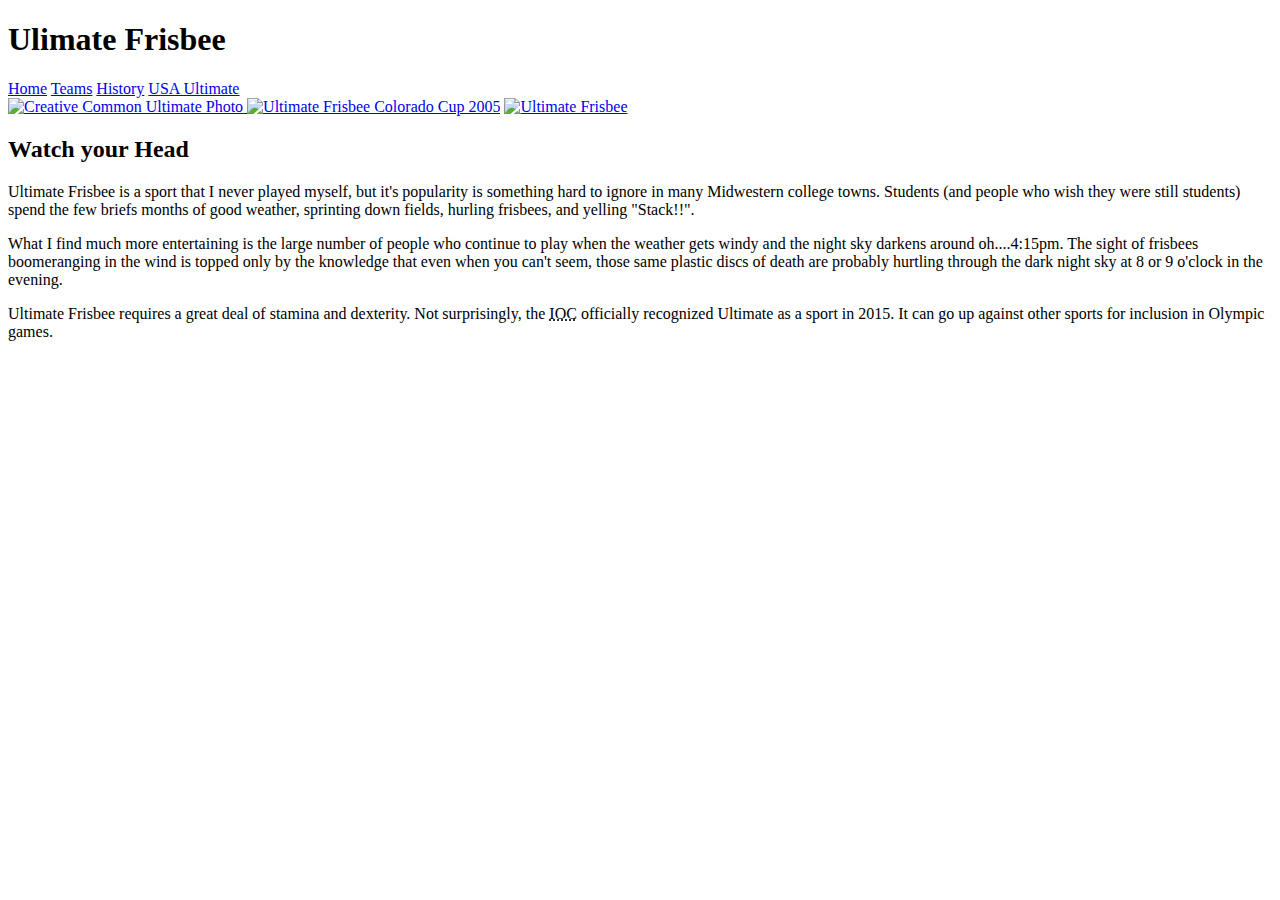
==== index.html @ 84a6800e "Add files via upload" ====
<!DOCTYPE html>
<html lang="en">
<head>
	<meta charset="UTF-8">
	<title>Ultimate Frisbee - Home</title>
	<link rel="stylesheet" href="css/hw1.css">
</head>
<body>
	<header>
		<h1>Ulimate Frisbee</h1>
		<nav>
			<a href="index.html" class = "active">Home</a>
			<a href="teams.html">Teams</a>
			<a href="history.html">History</a>
			<a href="http://www.usaultimate.org/index.html" target="_blank">USA Ultimate</a>
		</nav>
	</header>
	<main>
		<aside class = "left">
            <a href="https://commons.wikimedia.org/wiki/File%3AUltimate_Frisbee%2C_Jul_2009_-_17.jpg"><img src="https://upload.wikimedia.org/wikipedia/commons/5/5d/Ultimate_Frisbee%2C_Jul_2009_-_19.jpg" alt="Creative Common Ultimate Photo" title="By Ed Yourdon [CC BY-SA 2.0 (http://creativecommons.org/licenses/by-sa/2.0)], via Wikimedia Commons"/> </a>

            <a href="https://commons.wikimedia.org/wiki/File%3AUltimate_Frisbee_Colorado_Cup_2005.jpg"><img alt="Ultimate Frisbee Colorado Cup 2005" src="https://upload.wikimedia.org/wikipedia/commons/thumb/7/7d/Ultimate_Frisbee_Colorado_Cup_2005.jpg/512px-Ultimate_Frisbee_Colorado_Cup_2005.jpg"/></a>


            <a href="https://www.flickr.com/photos/paradisecoastie/15409853738/" title="Ultimate Frisbee"><img src="https://farm4.staticflickr.com/3948/15409853738_7dbfbfbac7_k.jpg"  alt="Ultimate Frisbee"></a>
		</aside>
		<section class = "right">
			<h2>Watch your Head </h2>
                <p>Ultimate Frisbee is a sport that I never played myself, but it's popularity is something hard to ignore in many Midwestern college towns.  Students (and people who wish they were still students) spend the few briefs months of good weather, sprinting down fields, hurling frisbees, and yelling "Stack!!".</p>
                <p>What I find much more entertaining is the large number of people who continue to play when the weather gets windy and the night sky darkens around oh....4:15pm.  The sight of frisbees boomeranging in the wind is topped only by the knowledge that even when you can't seem, those same plastic discs of death are probably hurtling through the dark night sky at 8 or 9 o'clock in the evening.
                </p>
                <p>Ultimate Frisbee requires a great deal of stamina and dexterity.  Not surprisingly, the <abbr title = "International Olympic Committee">IOC</abbr> officially recognized Ultimate as a sport in 2015.   It can go up against other sports for inclusion in  Olympic games.</p>
	    </section>
    </main>
</body>
</html>
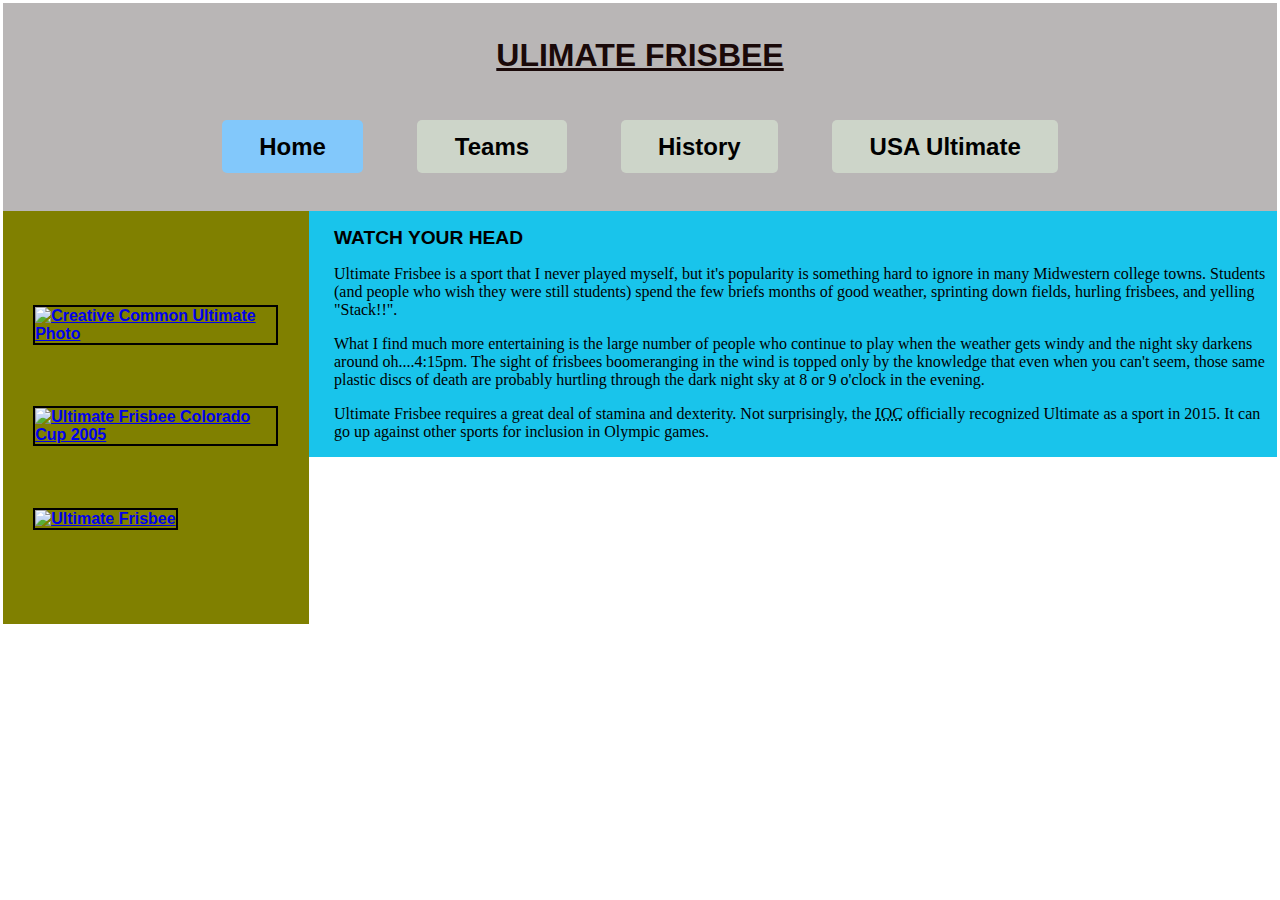
==== commit b2904ee5: "Update index.html" ====
--- a/index.html
+++ b/index.html
@@ -3,7 +3,7 @@
 <head>
 	<meta charset="UTF-8">
 	<title>Ultimate Frisbee - Home</title>
-	<link rel="stylesheet" href="css/hw1.css">
+	<link rel="stylesheet" href="CSS/hw1.css">
 </head>
 <body>
 	<header>
@@ -33,4 +33,4 @@
 	    </section>
     </main>
 </body>
-</html>+</html>
--- a/CSS/hw1.css
+++ b/CSS/hw1.css
@@ -0,0 +1,111 @@
+body{
+    padding: 0.1%;
+    margin: 0.1%;
+}
+header{
+    background: #b9b6b6;
+    background-image: url("http://intro-webdesign.com/CSS/assignment-2/images/flywheel.jpg");
+    background-repeat: no-repeat;
+    background-size: cover;
+    padding: 1%;
+}
+nav{
+    text-align: center;
+}
+nav a{
+    background-color: rgba(218,234,213,0.60);
+    color: #000;
+    display: inline-block;
+    padding-top: 1%;
+    padding-bottom: 1%;
+    padding-right: 3%;
+    padding-left: 3%;
+    margin: 2%;
+    text-decoration: none;
+    border-radius: 5px;
+    font-size: 150%;
+}
+.active{
+    background: #82c8fb;
+}
+h1{
+    color: rgb(26, 9, 9);
+    text-transform: uppercase;
+    font-family: 'Franklin Gothic Medium', 'Arial Narrow', Arial, sans-serif, Helvetica, sans-serif;
+    font-size: 200%;
+    text-align: center;
+    text-decoration: underline;
+}
+h2{
+    color: #000;
+    text-transform: uppercase;
+    font-family: "Lucida Sans Unicode", "Lucida Grande", sans-serif;
+    font-size: 120%;
+    text-decoration:solid;
+}
+.left{
+    background: #808000;
+    width: 24%;
+    float: left;
+    padding: 5% 0;
+}
+.left img{
+    border: solid 2px #000;
+    width: 80%;
+    margin-left: 10%;
+    margin-right: 10%;
+    margin-top: 10%;
+    margin-bottom: 10%;
+}
+.right{
+    width: 74%;
+    display: inline-block;
+    padding-left: 2%;
+    height: 100%;
+    background-color: #19c4eb;
+}
+a{
+    font-family: Arial, Helvetica, sans-serif;
+    font-weight: bold;
+    font-size: 100%;
+}
+p{
+    font-family: "Palatino Linotype", "Book Antiqua", Palatino, serif;
+    font-size: 100%;
+}
+table{
+    width: 99%;
+    font-family: "Times New Roman", Times, serif;
+    font-weight: bold;
+    font-size: 100%;
+}
+th{
+    background: #808000;
+    color: #FFFFFF;
+    border: 2px solid #FFFFFF;
+    background-image: -webkit-linear-gradient(rgb(20, 18, 18),rgb(239, 227, 227));
+    background-image: -moz-linear-gradient(rgb(20, 18, 18),rgb(239, 227, 227));
+    background-image: -o-linear-gradient(rgb(20, 18, 18),rgb(239, 227, 227));
+    background-image: linear-gradient(rgb(20, 18, 18),rgb(239, 227, 227));
+    background-repeat: no-repeat;
+}
+td{
+    background: #E0FFFF;
+    color: #808080;
+    border:2px solid #FFFFFF;
+    text-align: center;
+}
+table,td,th{
+    padding: 1%;
+}
+tr th:first-child, tr td:first-child{
+    text-align: left;
+}
+tr td{
+    opacity: 0.8;
+}
+tr td:hover{
+    opacity: 2.5;
+    text-align: center;
+    font-size: 120%;
+}